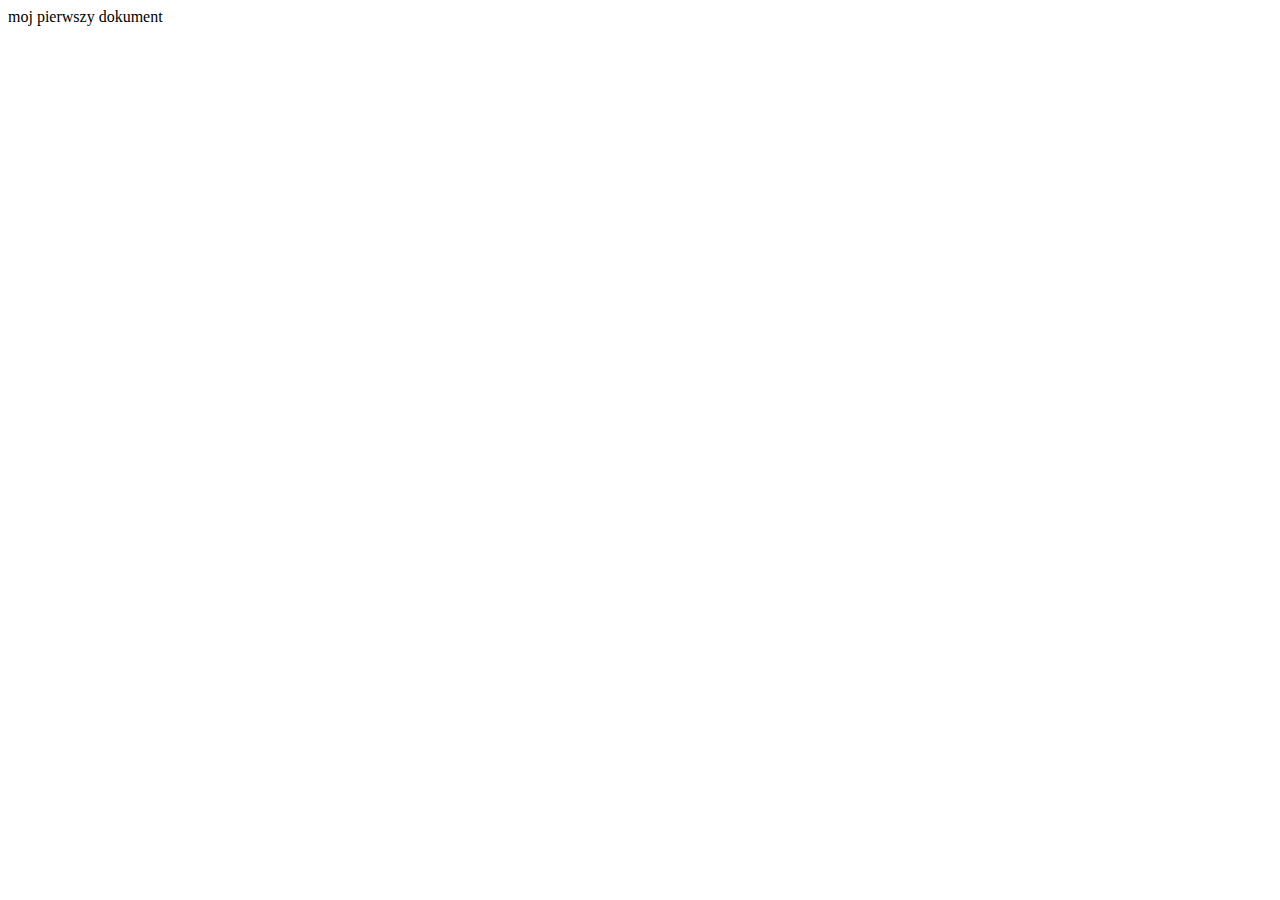
==== index.html @ 2ade72c7 "Add files via upload" ====
<!DOCTYPE html>
<html lang="pl">
<head>
    <meta charset="UTF-8">
    <meta name="viewport" content="width=device-width, initial-scale=1.0">
    <title>Radosław Kozakiewicz</title>
</head>
<body>
    moj pierwszy dokument
</body>
</html>
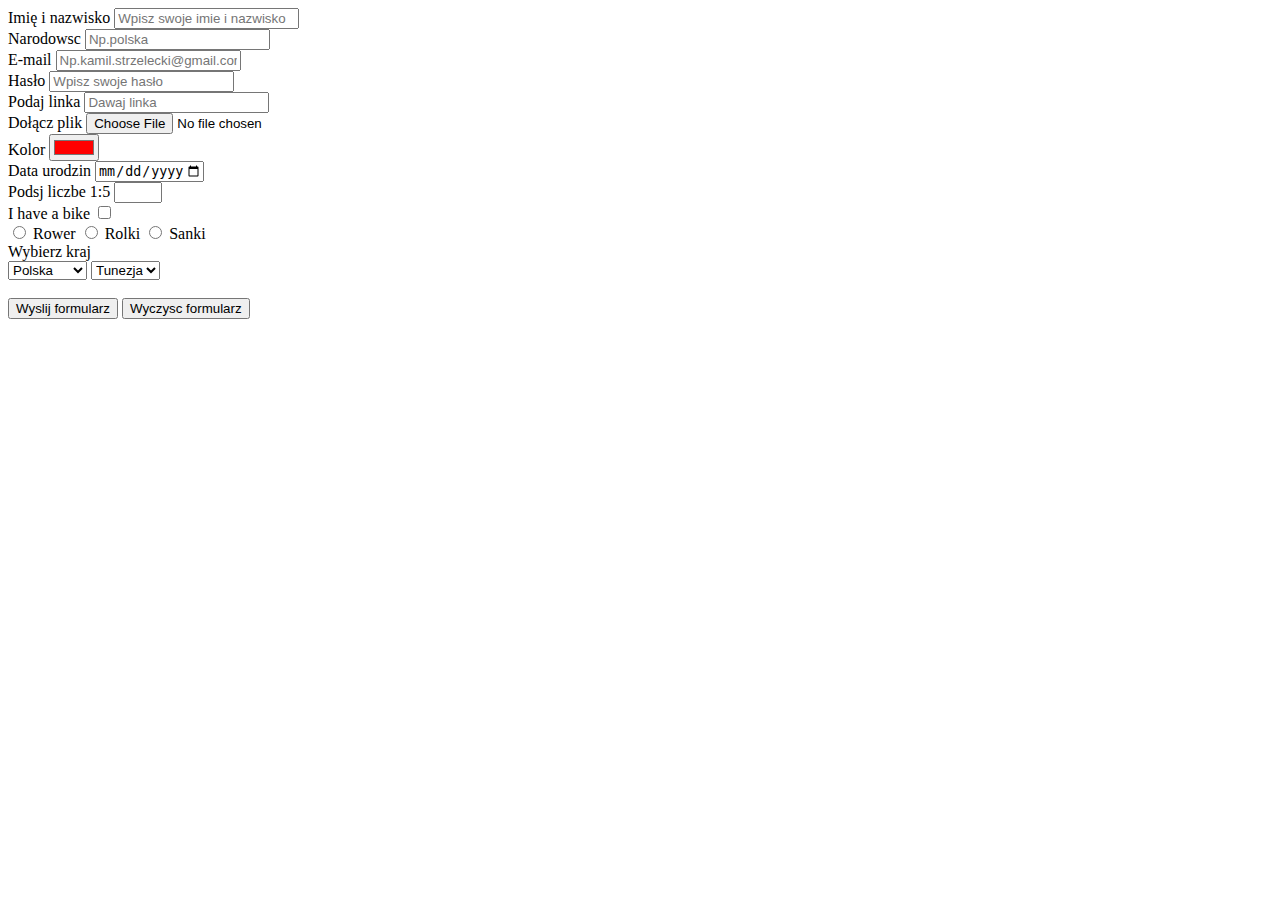
==== commit 33cd2c19: "Add files via upload" ====
--- a/index.html
+++ b/index.html
@@ -3,9 +3,67 @@
 <head>
     <meta charset="UTF-8">
     <meta name="viewport" content="width=device-width, initial-scale=1.0">
-    <title>Radosław Kozakiewicz</title>
+    <title>Document</title>
 </head>
 <body>
-    moj pierwszy dokument
+    <form action="index.html" method="get4">
+        <label for="imie_i_nazwisko">Imię i nazwisko</label>
+        <input name="imie_i_nazwisko" type="imie_i_nazwisko" value="" placeholder="Wpisz swoje imie i nazwisko">
+        <br>
+        <lable for="narodowsc">Narodowsc</lable>
+        <input type="narodowsc" id="narodowsc" value="" type="text" placeholder="Np.polska">
+        <br>
+        <lable for="e-mail">E-mail</lable>
+        <input type="e-mail" id="narodowsc" value="" type="email" placeholder="Np.kamil.strzelecki@gmail.com">
+        <br>
+        <lable for="haslo">Hasło</lable>
+        <input type="haslo" id="haslo" value="" type="password" placeholder="Wpisz swoje hasło">
+        <br>
+        <label for="homepage">Podaj linka</label>
+        <input type="url"id="homepage" value="" name="homepage" placeholder="Dawaj linka">
+        <br>
+        <lable for="plik">Dołącz plik</lable>
+        <input type="file" id="plik" name="nazwa_pliku">
+        <br>
+        <label for="favcolor">Kolor</label>
+        <input type="color" id="favcolor" name="favcolor" value="#ff0000" placeholder="Wybierz Kolor">
+        <br>
+        <label for="urodziny">Data urodzin</label>
+        <input type="date" id="urodziny" name="urodziny" min="2024-04-18" max="2024-04-30" placeholder="Data urodzin">
+        <br>
+        <label for="number">Podsj liczbe 1:5</label>
+        <input type="number" id="number" name="number" min="1" max="5">
+        <br>
+        <lable for="vehicle1"> I have a bike</lable>
+        <input type="checkbox" id="vehicle1" name="czy_rower">
+        <br>
+        <input type="radio" id="prezent_rower" value="rower" name="prezent">
+        <label for="prezent_rower">Rower</label>
+        <input type="radio" id="prezent_rolki" value="rolki" name="prezent">
+        <label for="prezent_rolki">Rolki</label>
+        <input type="radio" id="prezent_sanki" value="sanki" name="prezent">
+        <label for="prezent_sanki">Sanki</label>
+        <br>
+        <label for="country">Wybierz kraj</label>
+        <br>
+        <select name="kraj" id="country">
+        <optgroup lable="Kraje w Europie"></optgroup>    
+            <option value="Polska">Polska</option>
+            <option value="Hiszpania">hiszpania</option>
+            <option value="Włochy">Włochy</option>
+            <option value="Niemc">Niemcy</option>
+        </optgroup>    
+        </select>
+        <select name="kraj" id="country">
+            <optgroup lable="Kraje poza Europa"></optgroup>    
+                <option value="Tunezja">Tunezja</option>
+                <option value="Malezja">Malezja</option>
+                <option value="Afryka">Afryka</option>
+                <option value="RPA">RPA</option>
+        </select>        
+        <br><br>
+        <input type="submit" value="Wyslij formularz">
+        <input type="reset"value="Wyczysc formularz">
+    </form>    
 </body>
 </html>